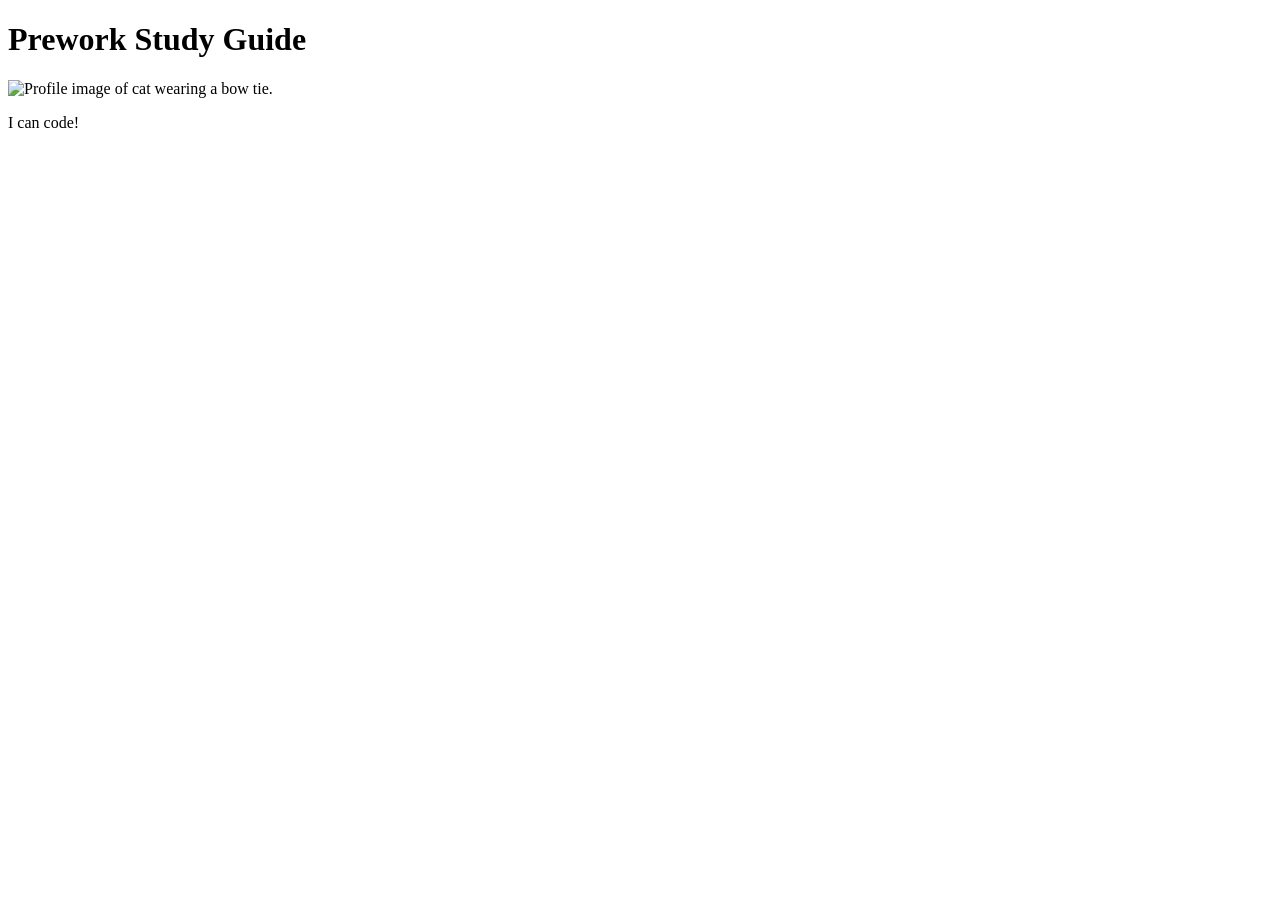
==== index.html @ fd10f33b "fixed things" ====
<!DOCTYPE html>
<html lang="en">
  <head>
    <meta charset="UTF-8" />
    <meta http-equiv="X-UA-Compatible" content="IE=edge" />
    <meta name="viewport" content="width=device-width, initial-scale=1.0" />
    <title>Prework Study Guide</title>
  </head>
  <body>
    <header id="top">
      <h1>Prework Study Guide</h1>
      <img src="./assets/bowtie-cat.png" alt="Profile image of cat wearing a bow tie." />
    </header>
    <main>
      <section class="card" id="html-section">

      </section>
   
      <section class="card" id="css-section">
   
      </section>
   
      <section class="card" id="git-section">
   
      </section>
   
      <section class="card" id="javascript-section">
   
      </section>
    </main>

    <footer>
      <p>I can code!</p>
    </footer>
  </body>
</html>
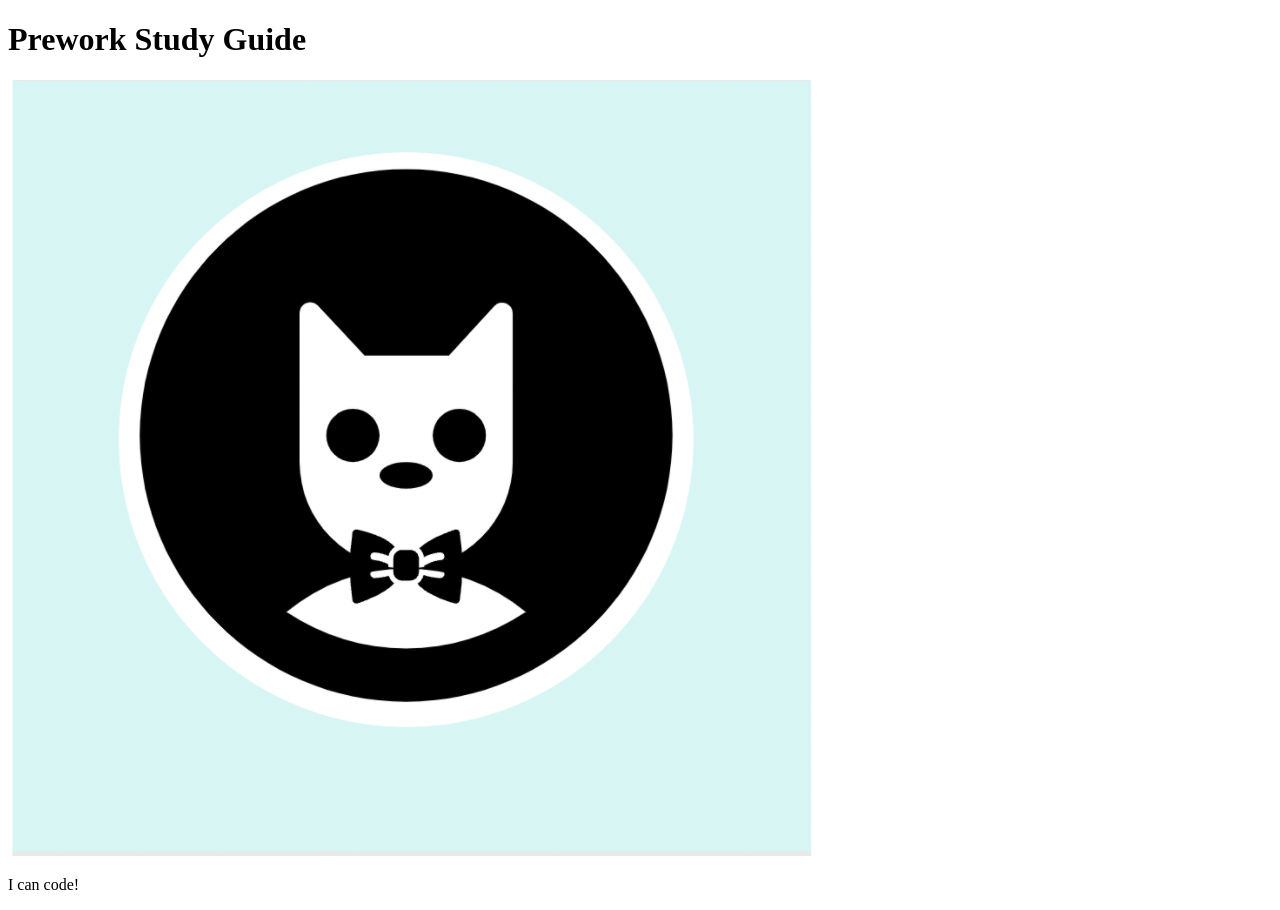
==== commit f9734965: "Merge branch 'main' of github.com:jordan-koichiro-johnson/prework-study-guide into feature/startcode" ====
--- a/index.html
+++ b/index.html
@@ -4,7 +4,7 @@
     <meta charset="UTF-8" />
     <meta http-equiv="X-UA-Compatible" content="IE=edge" />
     <meta name="viewport" content="width=device-width, initial-scale=1.0" />
-    <title>Prework Study Guide</title>
+    <title>Prework Study Guide 2</title>
   </head>
   <body>
     <header id="top">
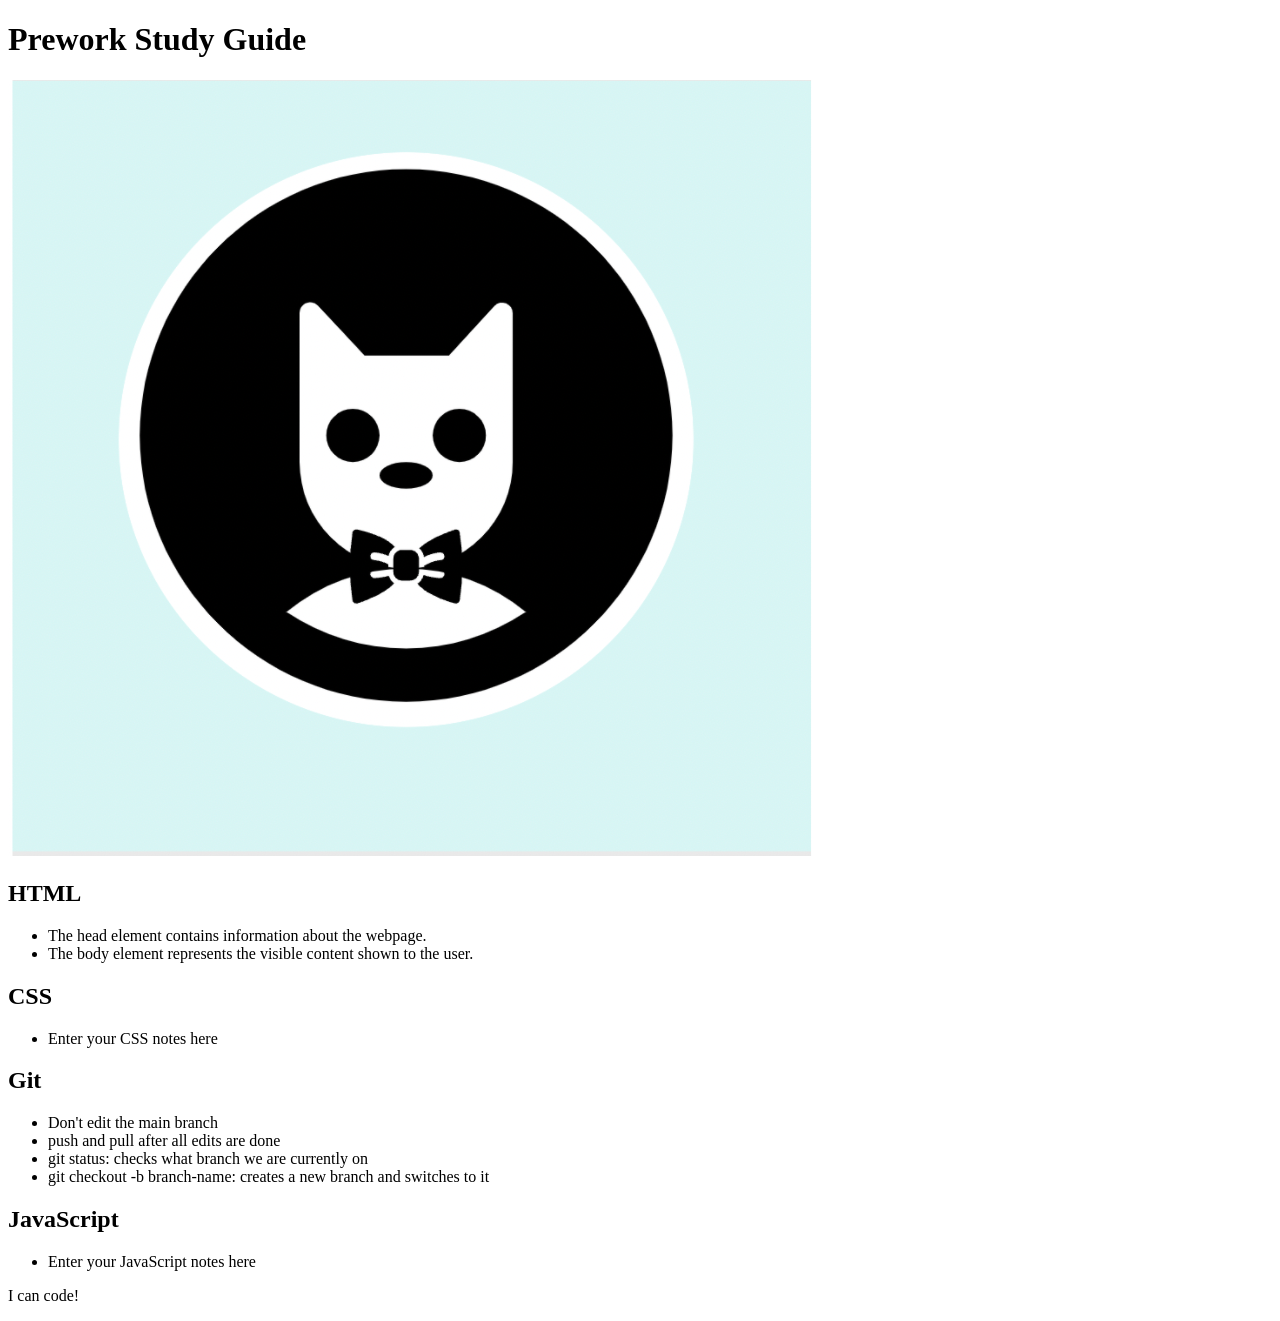
==== commit 1864c68c: "added code to HTML file" ====
--- a/index.html
+++ b/index.html
@@ -4,7 +4,7 @@
     <meta charset="UTF-8" />
     <meta http-equiv="X-UA-Compatible" content="IE=edge" />
     <meta name="viewport" content="width=device-width, initial-scale=1.0" />
-    <title>Prework Study Guide 2</title>
+    <title>Prework Study Guide</title>
   </head>
   <body>
     <header id="top">
@@ -13,19 +13,35 @@
     </header>
     <main>
       <section class="card" id="html-section">
-
+        <h2>HTML</h2>
+        <ul>
+          <li>The head element contains information about the webpage.</li>
+          <li>The body element represents the visible content shown to the user.</li>
+        </ul>
       </section>
    
       <section class="card" id="css-section">
-   
+        <h2>CSS</h2>
+     <ul>
+       <li>Enter your CSS notes here</li>
+     </ul>
       </section>
    
       <section class="card" id="git-section">
-   
+        <h2>Git</h2>
+     <ul>
+       <li>Don't edit the main branch</li>
+       <li>push and pull after all edits are done</li>
+       <li>git status: checks what branch we are currently on</li>
+       <li>git checkout -b branch-name: creates a new branch and switches to it</li>
+     </ul>
       </section>
    
       <section class="card" id="javascript-section">
-   
+        <h2>JavaScript</h2>
+     <ul>
+       <li>Enter your JavaScript notes here</li>
+     </ul>
       </section>
     </main>
 
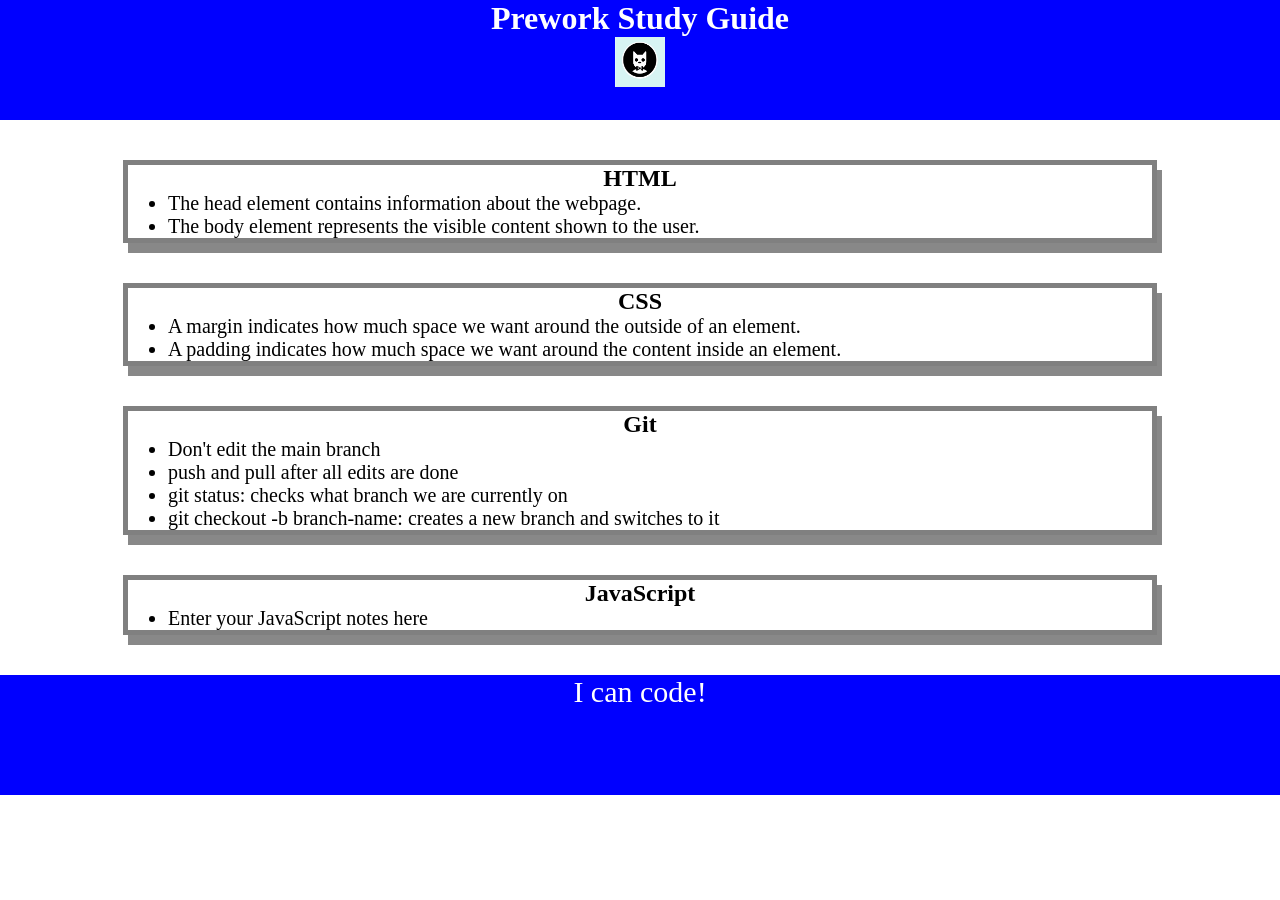
==== commit efd50667: "added CSS to project" ====
--- a/index.html
+++ b/index.html
@@ -4,6 +4,7 @@
     <meta charset="UTF-8" />
     <meta http-equiv="X-UA-Compatible" content="IE=edge" />
     <meta name="viewport" content="width=device-width, initial-scale=1.0" />
+    <link rel="stylesheet" href="./assets/style.css">
     <title>Prework Study Guide</title>
   </head>
   <body>
@@ -22,9 +23,10 @@
    
       <section class="card" id="css-section">
         <h2>CSS</h2>
-     <ul>
-       <li>Enter your CSS notes here</li>
-     </ul>
+        <ul>
+          <li>A margin indicates how much space we want around the outside of an element.</li>
+          <li>A padding indicates how much space we want around the content inside an element.</li>
+        </ul>
       </section>
    
       <section class="card" id="git-section">
--- a/assets/style.css
+++ b/assets/style.css
@@ -0,0 +1,42 @@
+* {
+    margin: 0;
+    padding: 0;
+   }
+   
+   header,
+   footer {
+    width: 100%;
+    height: 120px;
+    background-color: blue;
+    color: white;
+   }
+   
+   h1,
+   h2 {
+    text-align: center;
+   }
+   
+   img {
+    display: block;
+    height: 50px;
+    width: 50px;
+    margin-left: auto;
+    margin-right: auto;
+   }
+   
+   ul {
+    padding-left: 40px;
+    font-size: 20px;
+   }
+   
+   p {
+    text-align: center;
+    font-size: 30px;
+   }
+
+   .card {
+    width: 80%;
+    margin: 40px auto;
+    border: 5px solid gray;
+    box-shadow: 5px 10px #888888;
+    }
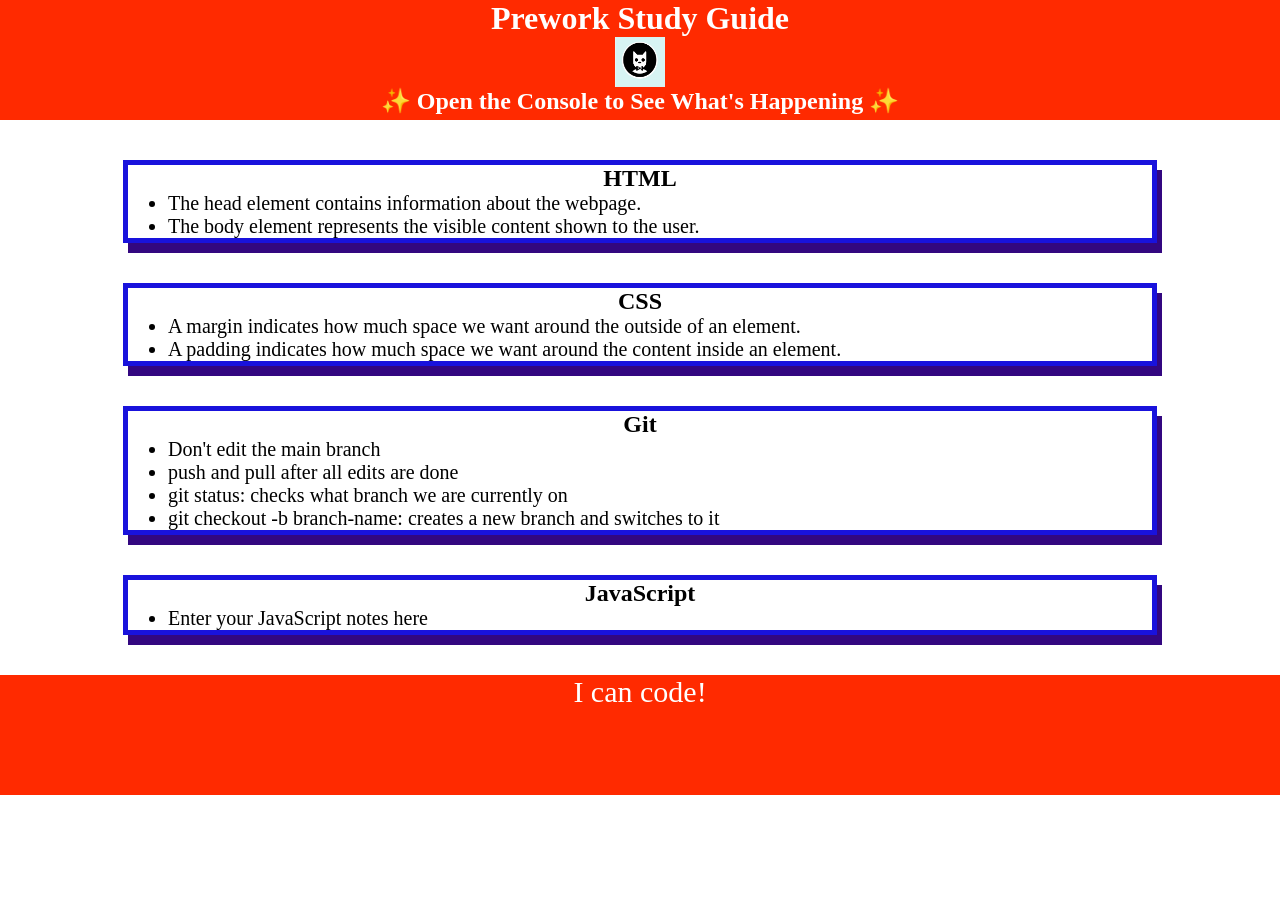
==== commit db9b965b: "commit js" ====
--- a/index.html
+++ b/index.html
@@ -11,6 +11,7 @@
     <header id="top">
       <h1>Prework Study Guide</h1>
       <img src="./assets/bowtie-cat.png" alt="Profile image of cat wearing a bow tie." />
+      <h2>✨ Open the Console to See What's Happening ✨</h2>
     </header>
     <main>
       <section class="card" id="html-section">
@@ -50,5 +51,6 @@
     <footer>
       <p>I can code!</p>
     </footer>
+    <script src="./assets/script.js"></script>
   </body>
 </html>
--- a/assets/style.css
+++ b/assets/style.css
@@ -7,7 +7,7 @@
    footer {
     width: 100%;
     height: 120px;
-    background-color: blue;
+    background-color: rgb(255, 42, 0);
     color: white;
    }
    
@@ -37,6 +37,6 @@
    .card {
     width: 80%;
     margin: 40px auto;
-    border: 5px solid gray;
-    box-shadow: 5px 10px #888888;
+    border: 5px solid rgb(25, 18, 220);
+    box-shadow: 5px 10px #330780;
     }
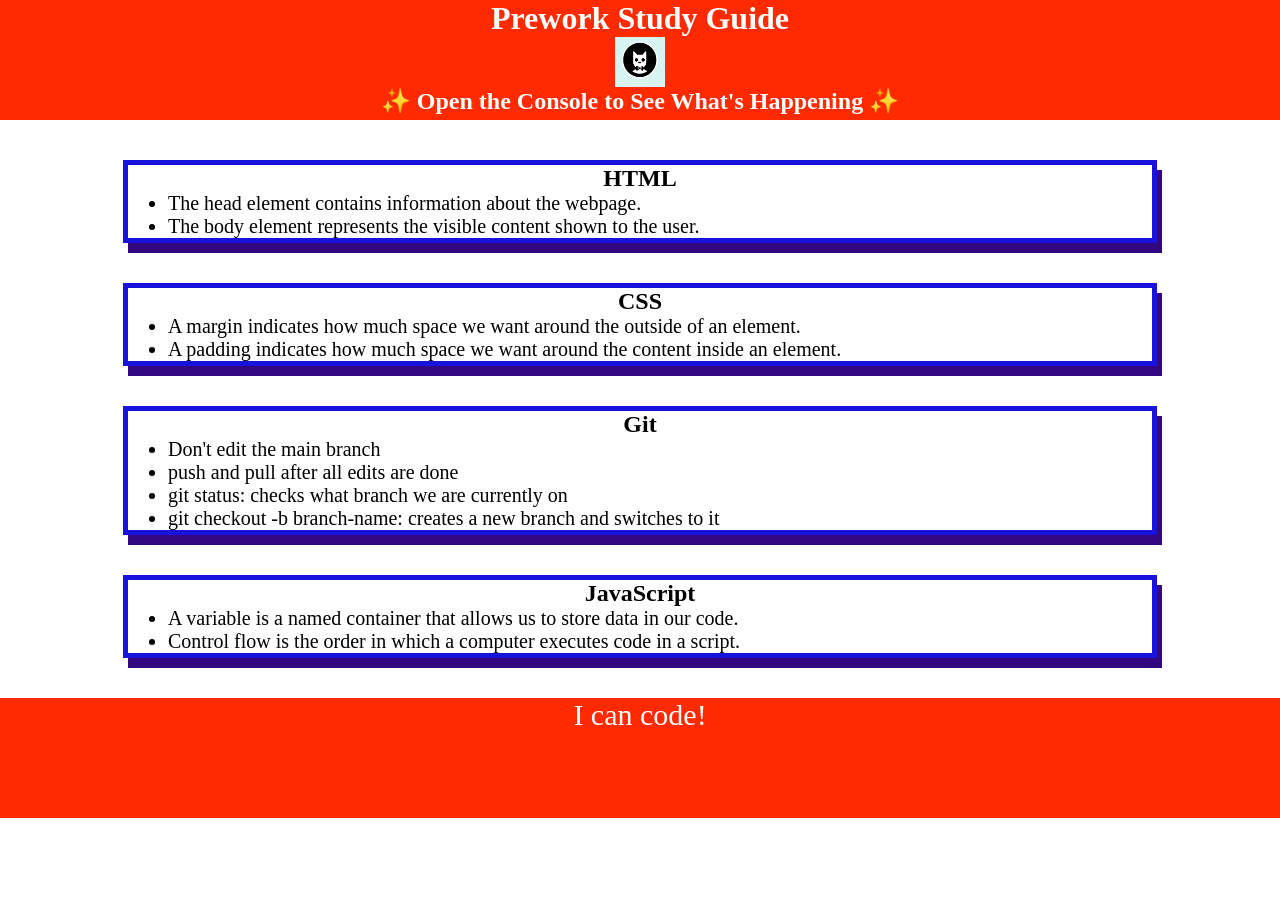
==== commit 141c8936: "<commmit it>" ====
--- a/index.html
+++ b/index.html
@@ -43,7 +43,8 @@
       <section class="card" id="javascript-section">
         <h2>JavaScript</h2>
      <ul>
-       <li>Enter your JavaScript notes here</li>
+      <li>A variable is a named container that allows us to store data in our code.</li>
+      <li>Control flow is the order in which a computer executes code in a script.</li>
      </ul>
       </section>
     </main>
